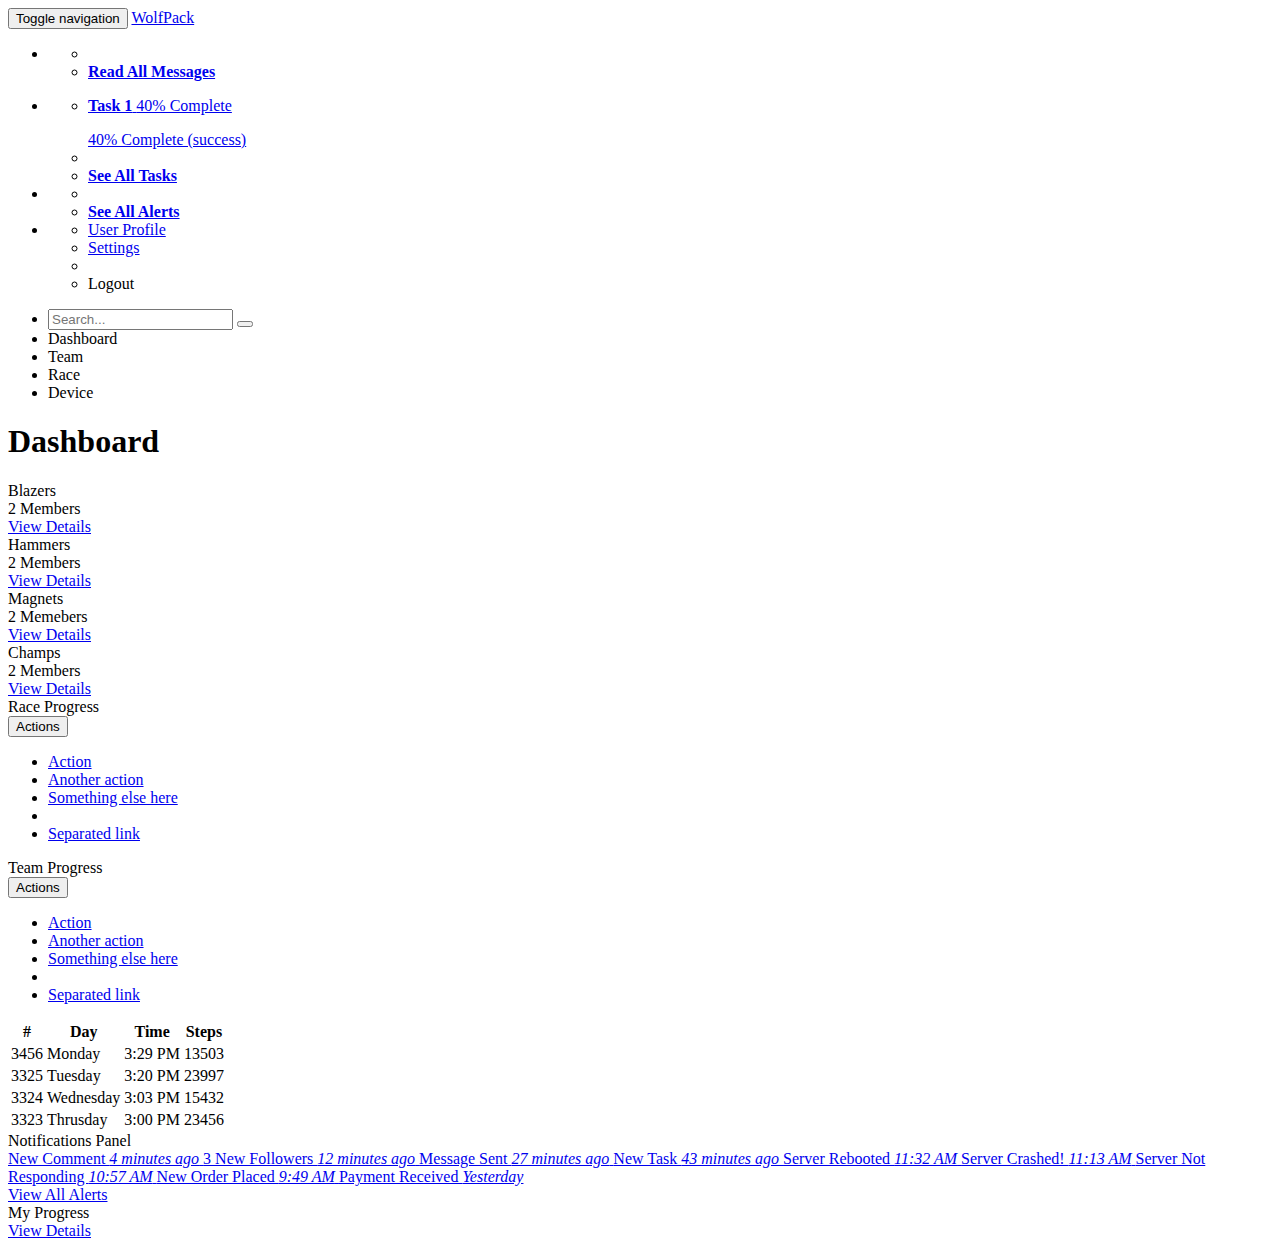
==== src/main/resources/templates/home.html @ e8efb7d1 "zeus base framework code commit" ====
<!DOCTYPE html>
<html lang="en" xmlns="http://www.w3.org/1999/xhtml" xmlns:th="http://www.thymeleaf.org"
      xmlns:sec="http://www.thymeleaf.org/thymeleaf-extras-springsecurity3" xmlns:c="http://java.sun.com/jsp/jstl/core">

<head>

    <meta charset="utf-8" />
    <meta http-equiv="X-UA-Compatible" content="IE=edge" />
    <meta name="viewport" content="width=device-width, initial-scale=1" />
    <meta name="description" content="" />
    <meta name="author" content="" />

    <title>wolfpack</title>

    <!-- Bootstrap Core CSS -->
    <link href="resources/css/bootstrap.min.css" rel="stylesheet" />

    <!-- MetisMenu CSS -->
    <link href="resources/css/plugins/metisMenu/metisMenu.min.css" rel="stylesheet" />

    <!-- Timeline CSS -->
    <link href="resources/css/plugins/timeline.css" rel="stylesheet" />

    <!-- Custom CSS -->
    <link href="resources/css/sb-admin-2.css" rel="stylesheet" />

    <!-- Morris Charts CSS -->
    <link href="resources/css/plugins/morris.css" rel="stylesheet" />

    <!-- Custom Fonts -->
    <link href="resources/font-awesome-4.1.0/css/font-awesome.min.css" rel="stylesheet" type="text/css" />

    <!-- HTML5 Shim and Respond.js IE8 support of HTML5 elements and media queries -->
    <!-- WARNING: Respond.js doesn't work if you view the page via file:// -->
    <!--[if lt IE 9]>
        <script src="https://oss.maxcdn.com/libs/html5shiv/3.7.0/html5shiv.js"></script>
        <script src="https://oss.maxcdn.com/libs/respond.js/1.4.2/respond.min.js"></script>
    <![endif]-->

</head>

<body>

    <div id="wrapper">

        <!-- Navigation -->
        <nav class="navbar navbar-default navbar-static-top" role="navigation" style="margin-bottom: 0">
            <div class="navbar-header">
                <button type="button" class="navbar-toggle" data-toggle="collapse" data-target=".navbar-collapse">
                    <span class="sr-only">Toggle navigation</span>
                    <span class="icon-bar"></span>
                    <span class="icon-bar"></span>
                    <span class="icon-bar"></span>
                </button>
                <a class="navbar-brand" href="index.html">WolfPack</a>
            </div>
            <!-- /.navbar-header -->

            <ul class="nav navbar-top-links navbar-right">
                <li class="dropdown">
                    <a class="dropdown-toggle" data-toggle="dropdown" href="#">
                        <i class="fa fa-envelope fa-fw"></i>  <i class="fa fa-caret-down"></i>
                    </a>
                    <ul class="dropdown-menu dropdown-messages">
                        <li class="divider"></li>
                        <li>
                            <a class="text-center" href="#">
                                <strong>Read All Messages</strong>
                                <i class="fa fa-angle-right"></i>
                            </a>
                        </li>
                    </ul>
                    <!-- /.dropdown-messages -->
                </li>
                <!-- /.dropdown -->
                <li class="dropdown">
                    <a class="dropdown-toggle" data-toggle="dropdown" href="#">
                        <i class="fa fa-tasks fa-fw"></i>  <i class="fa fa-caret-down"></i>
                    </a>
                    <ul class="dropdown-menu dropdown-tasks">
                        <li>
                            <a href="#">
                                <div>
                                    <p>
                                        <strong>Task 1</strong>
                                        <span class="pull-right text-muted">40% Complete</span>
                                    </p>
                                    <div class="progress progress-striped active">
                                        <div class="progress-bar progress-bar-success" role="progressbar" aria-valuenow="40" aria-valuemin="0" aria-valuemax="100" style="width: 40%">
                                            <span class="sr-only">40% Complete (success)</span>
                                        </div>
                                    </div>
                                </div>
                            </a>
                        </li>
                        <li class="divider"></li>
                        <li>
                            <a class="text-center" href="#">
                                <strong>See All Tasks</strong>
                                <i class="fa fa-angle-right"></i>
                            </a>
                        </li>
                    </ul>
                    <!-- /.dropdown-tasks -->
                </li>
                <!-- /.dropdown -->
                <li class="dropdown">
                    <a class="dropdown-toggle" data-toggle="dropdown" href="#">
                        <i class="fa fa-bell fa-fw"></i>  <i class="fa fa-caret-down"></i>
                    </a>
                    <ul class="dropdown-menu dropdown-alerts">
                        <li class="divider"></li>
                        <li>
                            <a class="text-center" href="#">
                                <strong>See All Alerts</strong>
                                <i class="fa fa-angle-right"></i>
                            </a>
                        </li>
                    </ul>
                    <!-- /.dropdown-alerts -->
                </li>
                <!-- /.dropdown -->
                <li class="dropdown">
                    <a class="dropdown-toggle" data-toggle="dropdown" href="#">
                        <i class="fa fa-user fa-fw"></i>  <i class="fa fa-caret-down"></i>
                    </a>
                    <ul class="dropdown-menu dropdown-user">
                        <li><a href="#"><i class="fa fa-user fa-fw"></i> User Profile</a>
                        </li>
                        <li><a href="#"><i class="fa fa-gear fa-fw"></i> Settings</a>
                        </li>
                        <li class="divider"></li>
                        <li><a th:href="@{/logout}"><i class="fa fa-sign-out fa-fw"></i> Logout</a>
                        </li>
                    </ul>
                    <!-- /.dropdown-user -->
                </li>
                <!-- /.dropdown -->
            </ul>
            <!-- /.navbar-top-links -->

            <div class="navbar-default sidebar" role="navigation">
                <div class="sidebar-nav navbar-collapse">
                    <ul class="nav" id="side-menu">
                        <li class="sidebar-search">
                            <div class="input-group custom-search-form">
                                <input type="text" class="form-control" placeholder="Search..."/>
                                <span class="input-group-btn">
                                <button class="btn btn-default" type="button">
                                    <i class="fa fa-search"></i>
                                </button>
                            </span>
                            </div>
                            <!-- /input-group -->
                        </li>
                        <li>
                            <a class="active" th:href="@{/home}"><i class="fa fa-dashboard fa-fw"></i> Dashboard</a>
                        </li>
                        <li>
                            <a th:href="@{/team}"><i class="fa fa-edit fa-fw"></i> Team</a>
                        </li>
                         <li>
                            <a th:href="@{/race}"><i class="fa fa-edit fa-fw"></i> Race</a>
                        </li>
                        <li>
                            <a th:href="@{/device}"><i class="fa fa-edit fa-fw"></i> Device</a>
                        </li>
                    </ul>
                </div>
                <!-- /.sidebar-collapse -->
            </div>
            <!-- /.navbar-static-side -->
        </nav>

        <div id="page-wrapper">
            <div class="row">
                <div class="col-lg-12">
                    <h1 class="page-header">Dashboard</h1>
                </div>
                <!-- /.col-lg-12 -->
            </div>
            <!-- /.row -->
            <div class="row">
                <div class="col-lg-3 col-md-6">
                    <div class="panel panel-red">
                        <div class="panel-heading">
                            <div class="row">
                                <div class="col-xs-3">
                                    <i class="fa fa-bolt fa-5x"></i>
                                </div>
                                <div class="col-xs-9 text-right">
                                    <div class="huge">Blazers</div>
                                    <div>2 Members</div>
                                </div>
                            </div>
                        </div>
                        <a href="#">
                            <div class="panel-footer">
                                <span class="pull-left">View Details</span>
                                <span class="pull-right"><i class="fa fa-arrow-circle-right"></i></span>
                                <div class="clearfix"></div>
                            </div>
                        </a>
                    </div>
                </div>
                <div class="col-lg-3 col-md-6">
                    <div class="panel panel-green">
                        <div class="panel-heading">
                            <div class="row">
                                <div class="col-xs-3">
                                    <i class="fa fa-legal fa-5x"></i>
                                </div>
                                <div class="col-xs-9 text-right">
                                    <div class="huge">Hammers</div>
                                    <div>2 Members</div>
                                </div>
                            </div>
                        </div>
                        <a href="#">
                            <div class="panel-footer">
                                <span class="pull-left">View Details</span>
                                <span class="pull-right"><i class="fa fa-arrow-circle-right"></i></span>
                                <div class="clearfix"></div>
                            </div>
                        </a>
                    </div>
                </div>
                <div class="col-lg-3 col-md-6">
                    <div class="panel panel-yellow">
                        <div class="panel-heading">
                            <div class="row">
                                <div class="col-xs-3">
                                    <i class="fa fa-magnet fa-5x"></i>
                                </div>
                                <div class="col-xs-9 text-right">
                                    <div class="huge">Magnets</div>
                                    <div>2 Memebers</div>
                                </div>
                            </div>
                        </div>
                        <a href="#">
                            <div class="panel-footer">
                                <span class="pull-left">View Details</span>
                                <span class="pull-right"><i class="fa fa-arrow-circle-right"></i></span>
                                <div class="clearfix"></div>
                            </div>
                        </a>
                    </div>
                </div>
                <div class="col-lg-3 col-md-6">
                    <div class="panel panel-red">
                        <div class="panel-heading">
                            <div class="row">
                                <div class="col-xs-3">
                                    <i class="fa fa-trophy fa-5x"></i>
                                </div>
                                <div class="col-xs-9 text-right">
                                    <div class="huge">Champs</div>
                                    <div>2 Members</div>
                                </div>
                            </div>
                        </div>
                        <a href="#">
                            <div class="panel-footer">
                                <span class="pull-left">View Details</span>
                                <span class="pull-right"><i class="fa fa-arrow-circle-right"></i></span>
                                <div class="clearfix"></div>
                            </div>
                        </a>
                    </div>
                </div>
            </div>
            <!-- /.row -->
            <div class="row">
                <div class="col-lg-8">
                    <div class="panel panel-default">
                        <div class="panel-heading">
                            <i class="fa fa-bar-chart-o fa-fw"></i> Race Progress
                            <div class="pull-right">
                                <div class="btn-group">
                                    <button type="button" class="btn btn-default btn-xs dropdown-toggle" data-toggle="dropdown">
                                        Actions
                                        <span class="caret"></span>
                                    </button>
                                    <ul class="dropdown-menu pull-right" role="menu">
                                        <li><a href="#">Action</a>
                                        </li>
                                        <li><a href="#">Another action</a>
                                        </li>
                                        <li><a href="#">Something else here</a>
                                        </li>
                                        <li class="divider"></li>
                                        <li><a href="#">Separated link</a>
                                        </li>
                                    </ul>
                                </div>
                            </div>
                        </div>
                        <!-- /.panel-heading -->
                        <div class="panel-body">
                            <div id="morris-area-chart"></div>
                        </div>
                        <!-- /.panel-body -->
                    </div>
                    <!-- /.panel -->
                    <div class="panel panel-default">
                        <div class="panel-heading">
                            <i class="fa fa-bar-chart-o fa-fw"></i> Team Progress
                            <div class="pull-right">
                                <div class="btn-group">
                                    <button type="button" class="btn btn-default btn-xs dropdown-toggle" data-toggle="dropdown">
                                        Actions
                                        <span class="caret"></span>
                                    </button>
                                    <ul class="dropdown-menu pull-right" role="menu">
                                        <li><a href="#">Action</a>
                                        </li>
                                        <li><a href="#">Another action</a>
                                        </li>
                                        <li><a href="#">Something else here</a>
                                        </li>
                                        <li class="divider"></li>
                                        <li><a href="#">Separated link</a>
                                        </li>
                                    </ul>
                                </div>
                            </div>
                        </div>
                        <!-- /.panel-heading -->
                        <div class="panel-body">
                            <div class="row">
                                <div class="col-lg-4">
                                    <div class="table-responsive">
                                        <table class="table table-bordered table-hover table-striped">
                                            <thead>
                                                <tr>
                                                    <th>#</th>
                                                    <th>Day</th>
                                                    <th>Time</th>
                                                    <th>Steps</th>
                                                </tr>
                                            </thead>
                                            <tbody>
                                                <tr>
                                                    <td>3456</td>
                                                    <td>Monday</td>
                                                    <td>3:29 PM</td>
                                                    <td>13503</td>
                                                </tr>
                                                <tr>
                                                    <td>3325</td>
                                                    <td>Tuesday</td>
                                                    <td>3:20 PM</td>
                                                    <td>23997</td>
                                                </tr>
                                                <tr>
                                                    <td>3324</td>
                                                    <td>Wednesday</td>
                                                    <td>3:03 PM</td>
                                                    <td>15432</td>
                                                </tr>
                                                <tr>
                                                    <td>3323</td>
                                                    <td>Thrusday</td>
                                                    <td>3:00 PM</td>
                                                    <td>23456</td>
                                                </tr>
                                            </tbody>
                                        </table>
                                    </div>
                                    <!-- /.table-responsive -->
                                </div>
                                <!-- /.col-lg-4 (nested) -->
                                <div class="col-lg-8">
                                    <div id="morris-bar-chart"></div>
                                </div>
                                <!-- /.col-lg-8 (nested) -->
                            </div>
                            <!-- /.row -->
                        </div>
                        <!-- /.panel-body -->
                    </div>

                </div>
                <!-- /.col-lg-8 -->
                <div class="col-lg-4">
                    <div class="panel panel-default">
                        <div class="panel-heading">
                            <i class="fa fa-bell fa-fw"></i> Notifications Panel
                        </div>
                        <!-- /.panel-heading -->
                        <div class="panel-body">
                            <div class="list-group">
                                <a href="#" class="list-group-item">
                                    <i class="fa fa-comment fa-fw"></i> New Comment
                                    <span class="pull-right text-muted small"><em>4 minutes ago</em>
                                    </span>
                                </a>
                                <a href="#" class="list-group-item">
                                    <i class="fa fa-twitter fa-fw"></i> 3 New Followers
                                    <span class="pull-right text-muted small"><em>12 minutes ago</em>
                                    </span>
                                </a>
                                <a href="#" class="list-group-item">
                                    <i class="fa fa-envelope fa-fw"></i> Message Sent
                                    <span class="pull-right text-muted small"><em>27 minutes ago</em>
                                    </span>
                                </a>
                                <a href="#" class="list-group-item">
                                    <i class="fa fa-tasks fa-fw"></i> New Task
                                    <span class="pull-right text-muted small"><em>43 minutes ago</em>
                                    </span>
                                </a>
                                <a href="#" class="list-group-item">
                                    <i class="fa fa-upload fa-fw"></i> Server Rebooted
                                    <span class="pull-right text-muted small"><em>11:32 AM</em>
                                    </span>
                                </a>
                                <a href="#" class="list-group-item">
                                    <i class="fa fa-bolt fa-fw"></i> Server Crashed!
                                    <span class="pull-right text-muted small"><em>11:13 AM</em>
                                    </span>
                                </a>
                                <a href="#" class="list-group-item">
                                    <i class="fa fa-warning fa-fw"></i> Server Not Responding
                                    <span class="pull-right text-muted small"><em>10:57 AM</em>
                                    </span>
                                </a>
                                <a href="#" class="list-group-item">
                                    <i class="fa fa-shopping-cart fa-fw"></i> New Order Placed
                                    <span class="pull-right text-muted small"><em>9:49 AM</em>
                                    </span>
                                </a>
                                <a href="#" class="list-group-item">
                                    <i class="fa fa-money fa-fw"></i> Payment Received
                                    <span class="pull-right text-muted small"><em>Yesterday</em>
                                    </span>
                                </a>
                            </div>
                            <!-- /.list-group -->
                            <a href="#" class="btn btn-default btn-block">View All Alerts</a>
                        </div>
                        <!-- /.panel-body -->
                    </div>
                    <!-- /.panel -->
                    <div class="panel panel-default">
                        <div class="panel-heading">
                            <i class="fa fa-bar-chart-o fa-fw"></i> My Progress
                        </div>
                        <div class="panel-body">
                            <div id="morris-donut-chart"></div>
                            <a href="#" class="btn btn-default btn-block">View Details</a>
                        </div>
                        <!-- /.panel-body -->
                    </div>
                </div>
                <!-- /.col-lg-4 -->
            </div>
            <!-- /.row -->
        </div>
        <!-- /#page-wrapper -->

    </div>
    <!-- /#wrapper -->

    <!-- jQuery -->
    <script src="resources/js/jquery-1.11.0.js"></script>

    <!-- Bootstrap Core JavaScript -->
    <script src="resources/js/bootstrap.min.js"></script>

    <!-- Metis Menu Plugin JavaScript -->
    <script src="resources/js/plugins/metisMenu/metisMenu.min.js"></script>

    <!-- Morris Charts JavaScript -->
    <script src="resources/js/plugins/morris/raphael.min.js"></script>
    <script src="resources/js/plugins/morris/morris.min.js"></script>
    <script src="resources/js/plugins/morris/morris-data.js"></script>

    <!-- Custom Theme JavaScript -->
    <script src="resources/js/sb-admin-2.js"></script>

</body>

</html>
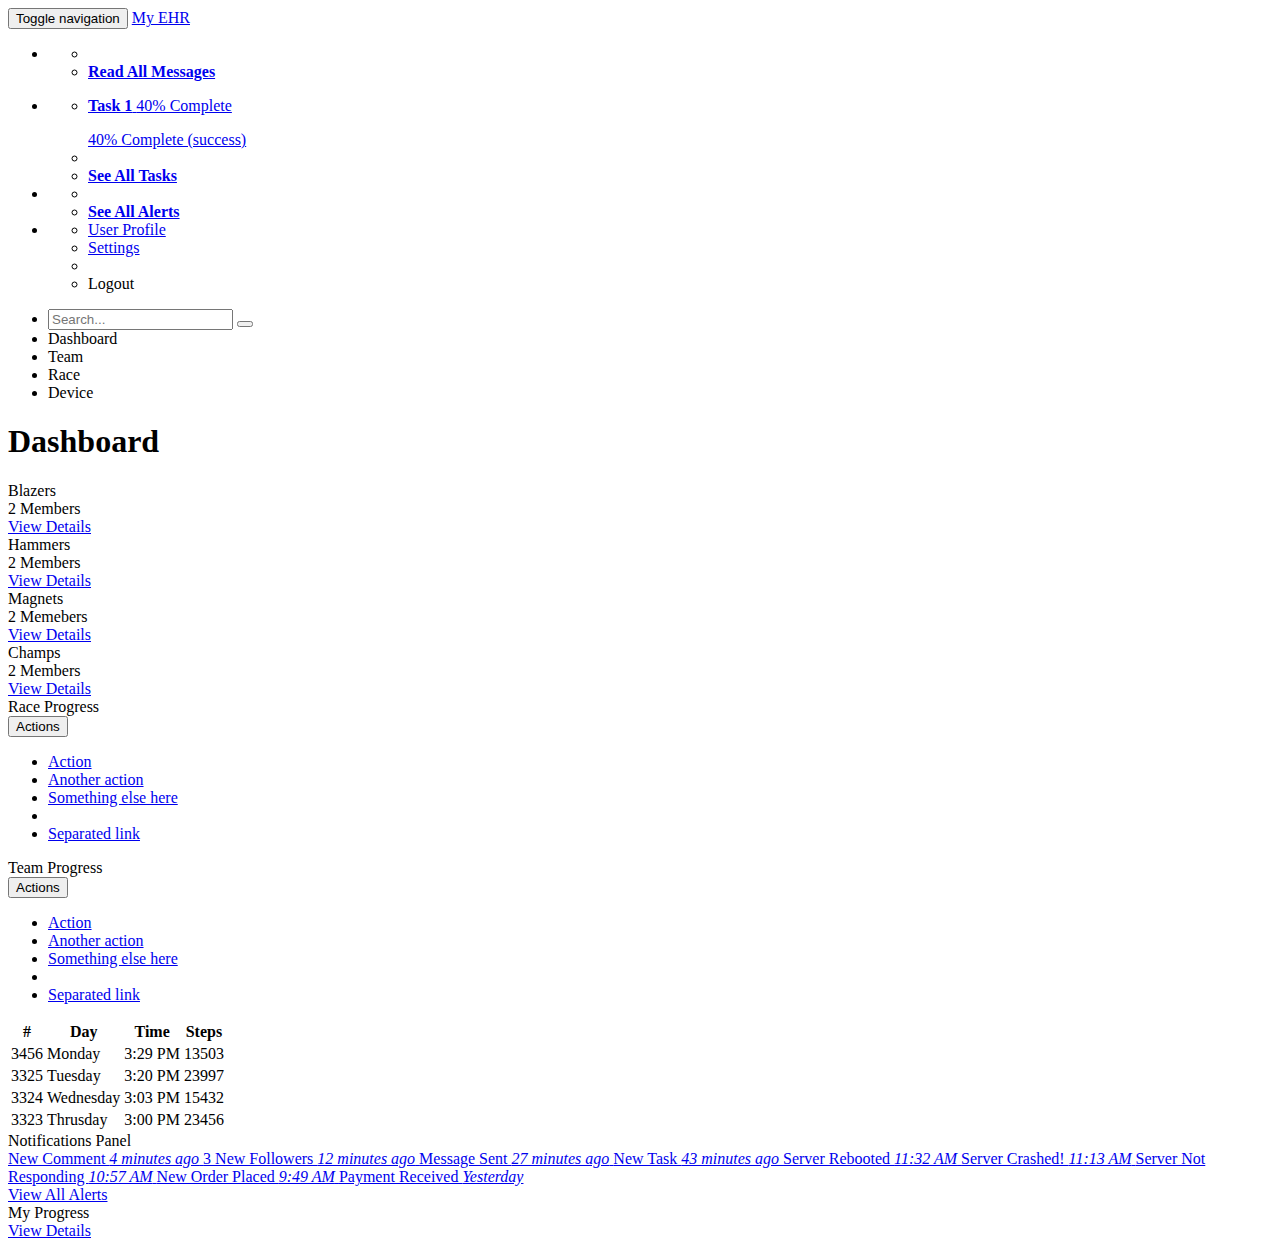
==== commit 484b778a: "zeus base framework update code commit" ====
--- a/src/main/resources/templates/home.html
+++ b/src/main/resources/templates/home.html
@@ -10,7 +10,7 @@
     <meta name="description" content="" />
     <meta name="author" content="" />
 
-    <title>wolfpack</title>
+    <title>My EHR</title>
 
     <!-- Bootstrap Core CSS -->
     <link href="resources/css/bootstrap.min.css" rel="stylesheet" />
@@ -52,7 +52,7 @@
                     <span class="icon-bar"></span>
                     <span class="icon-bar"></span>
                 </button>
-                <a class="navbar-brand" href="index.html">WolfPack</a>
+                <a class="navbar-brand" href="index.html">My EHR</a>
             </div>
             <!-- /.navbar-header -->
 
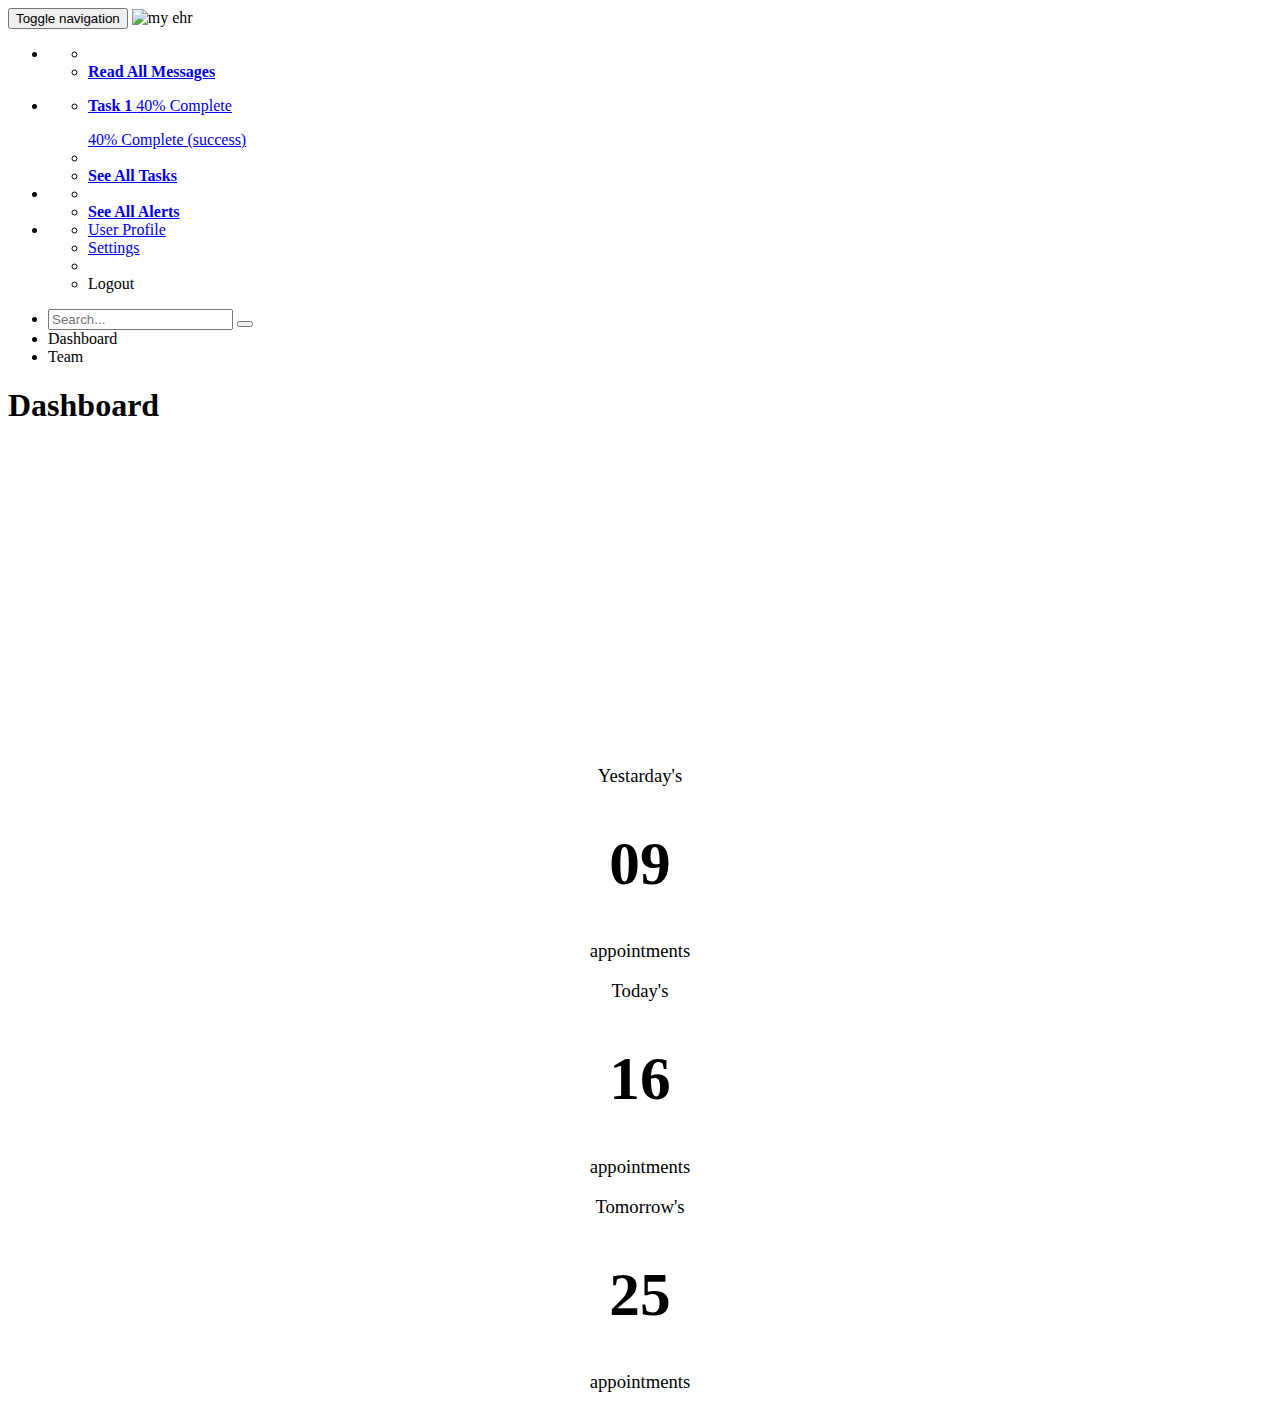
==== commit 75823844: "updated zeus framework" ====
--- a/src/main/resources/templates/home.html
+++ b/src/main/resources/templates/home.html
@@ -36,6 +36,107 @@
         <script src="https://oss.maxcdn.com/libs/html5shiv/3.7.0/html5shiv.js"></script>
         <script src="https://oss.maxcdn.com/libs/respond.js/1.4.2/respond.min.js"></script>
     <![endif]-->
+    
+    <script src="resources/js/amcharts.js" type="text/javascript"></script>
+	<script src="resources/js/serial.js" type="text/javascript"></script>
+        <script type="text/javascript">
+            var chart;
+            var chartData = [
+                {
+                    "year": 2009,
+                    "income": 23.5,
+                    "expenses": 18.1
+                },
+                {
+                    "year": 2010,
+                    "income": 26.2,
+                    "expenses": 22.8
+                },
+                {
+                    "year": 2011,
+                    "income": 30.1,
+                    "expenses": 23.9
+                },
+                {
+                    "year": 2012,
+                    "income": 29.5,
+                    "expenses": 25.1
+                },
+                {
+                    "year": 2013,
+                    "income": 30.6,
+                    "expenses": 27.2,
+                    "dashLengthLine": 5
+                },
+                {
+                    "year": 2014,
+                    "income": 34.1,
+                    "expenses": 29.9,
+                    "dashLengthColumn": 5,
+                    "alpha":0.2,
+                    "additional":"(projection)"
+                }
+                
+            ];
+
+
+            AmCharts.ready(function () {
+                // SERIAL CHART  
+                chart = new AmCharts.AmSerialChart();
+                chart.pathToImages = "../amcharts/images/";
+                chart.dataProvider = chartData;
+                chart.categoryField = "year";
+                chart.startDuration = 1;
+
+                // AXES
+                // category
+                var categoryAxis = chart.categoryAxis;
+                categoryAxis.gridPosition = "start";
+
+                // value
+                var valueAxis = new AmCharts.ValueAxis();
+                valueAxis.axisAlpha = 0;
+                chart.addValueAxis(valueAxis);
+
+                // GRAPHS
+                // column graph
+                var graph1 = new AmCharts.AmGraph();
+                graph1.type = "column";
+                graph1.title = "Income";
+                graph1.lineColor = "#a668d5";
+                graph1.valueField = "income";
+                graph1.lineAlpha = 1;
+                graph1.fillAlphas = 1;
+                graph1.dashLengthField = "dashLengthColumn";
+                graph1.alphaField = "alpha";
+                graph1.balloonText = "<span style='font-size:13px;'>[[title]] in [[category]]:<b>[[value]]</b> [[additional]]</span>";
+                chart.addGraph(graph1);
+
+                // line
+                var graph2 = new AmCharts.AmGraph();
+                graph2.type = "line";
+                graph2.title = "Expenses";
+                graph2.lineColor = "#fcd202";
+                graph2.valueField = "expenses";
+                graph2.lineThickness = 3;
+                graph2.bullet = "round";
+                graph2.bulletBorderThickness = 3;
+                graph2.bulletBorderColor = "#fcd202";
+                graph2.bulletBorderAlpha = 1;
+                graph2.bulletColor = "#ffffff";
+                graph2.dashLengthField = "dashLengthLine";
+                graph2.balloonText = "<span style='font-size:13px;'>[[title]] in [[category]]:<b>[[value]]</b> [[additional]]</span>";
+                chart.addGraph(graph2);
+
+                // LEGEND                
+                var legend = new AmCharts.AmLegend();
+                legend.useGraphSettings = true;
+                chart.addLegend(legend);
+
+                // WRITE
+                chart.write("chartdiv");
+            });
+        </script>
 
 </head>
 
@@ -52,7 +153,7 @@
                     <span class="icon-bar"></span>
                     <span class="icon-bar"></span>
                 </button>
-                <a class="navbar-brand" href="index.html">My EHR</a>
+                <img class="navbar-brand" src="resources/img/ehr.png" alt="my ehr"></img>
             </div>
             <!-- /.navbar-header -->
 
@@ -159,12 +260,6 @@
                         <li>
                             <a th:href="@{/team}"><i class="fa fa-edit fa-fw"></i> Team</a>
                         </li>
-                         <li>
-                            <a th:href="@{/race}"><i class="fa fa-edit fa-fw"></i> Race</a>
-                        </li>
-                        <li>
-                            <a th:href="@{/device}"><i class="fa fa-edit fa-fw"></i> Device</a>
-                        </li>
                     </ul>
                 </div>
                 <!-- /.sidebar-collapse -->
@@ -179,284 +274,21 @@
                 </div>
                 <!-- /.col-lg-12 -->
             </div>
-            <!-- /.row -->
+
+
+          <div class="jumbotron">
+            <div id="chartdiv" style="width: 100%; height:300px;"></div>
+            <h3></h3>
             <div class="row">
-                <div class="col-lg-3 col-md-6">
-                    <div class="panel panel-red">
-                        <div class="panel-heading">
-                            <div class="row">
-                                <div class="col-xs-3">
-                                    <i class="fa fa-bolt fa-5x"></i>
-                                </div>
-                                <div class="col-xs-9 text-right">
-                                    <div class="huge">Blazers</div>
-                                    <div>2 Members</div>
-                                </div>
-                            </div>
-                        </div>
-                        <a href="#">
-                            <div class="panel-footer">
-                                <span class="pull-left">View Details</span>
-                                <span class="pull-right"><i class="fa fa-arrow-circle-right"></i></span>
-                                <div class="clearfix"></div>
-                            </div>
-                        </a>
-                    </div>
-                </div>
-                <div class="col-lg-3 col-md-6">
-                    <div class="panel panel-green">
-                        <div class="panel-heading">
-                            <div class="row">
-                                <div class="col-xs-3">
-                                    <i class="fa fa-legal fa-5x"></i>
-                                </div>
-                                <div class="col-xs-9 text-right">
-                                    <div class="huge">Hammers</div>
-                                    <div>2 Members</div>
-                                </div>
-                            </div>
-                        </div>
-                        <a href="#">
-                            <div class="panel-footer">
-                                <span class="pull-left">View Details</span>
-                                <span class="pull-right"><i class="fa fa-arrow-circle-right"></i></span>
-                                <div class="clearfix"></div>
-                            </div>
-                        </a>
-                    </div>
-                </div>
-                <div class="col-lg-3 col-md-6">
-                    <div class="panel panel-yellow">
-                        <div class="panel-heading">
-                            <div class="row">
-                                <div class="col-xs-3">
-                                    <i class="fa fa-magnet fa-5x"></i>
-                                </div>
-                                <div class="col-xs-9 text-right">
-                                    <div class="huge">Magnets</div>
-                                    <div>2 Memebers</div>
-                                </div>
-                            </div>
-                        </div>
-                        <a href="#">
-                            <div class="panel-footer">
-                                <span class="pull-left">View Details</span>
-                                <span class="pull-right"><i class="fa fa-arrow-circle-right"></i></span>
-                                <div class="clearfix"></div>
-                            </div>
-                        </a>
-                    </div>
-                </div>
-                <div class="col-lg-3 col-md-6">
-                    <div class="panel panel-red">
-                        <div class="panel-heading">
-                            <div class="row">
-                                <div class="col-xs-3">
-                                    <i class="fa fa-trophy fa-5x"></i>
-                                </div>
-                                <div class="col-xs-9 text-right">
-                                    <div class="huge">Champs</div>
-                                    <div>2 Members</div>
-                                </div>
-                            </div>
-                        </div>
-                        <a href="#">
-                            <div class="panel-footer">
-                                <span class="pull-left">View Details</span>
-                                <span class="pull-right"><i class="fa fa-arrow-circle-right"></i></span>
-                                <div class="clearfix"></div>
-                            </div>
-                        </a>
-                    </div>
-                </div>
-            </div>
-            <!-- /.row -->
-            <div class="row">
-                <div class="col-lg-8">
-                    <div class="panel panel-default">
-                        <div class="panel-heading">
-                            <i class="fa fa-bar-chart-o fa-fw"></i> Race Progress
-                            <div class="pull-right">
-                                <div class="btn-group">
-                                    <button type="button" class="btn btn-default btn-xs dropdown-toggle" data-toggle="dropdown">
-                                        Actions
-                                        <span class="caret"></span>
-                                    </button>
-                                    <ul class="dropdown-menu pull-right" role="menu">
-                                        <li><a href="#">Action</a>
-                                        </li>
-                                        <li><a href="#">Another action</a>
-                                        </li>
-                                        <li><a href="#">Something else here</a>
-                                        </li>
-                                        <li class="divider"></li>
-                                        <li><a href="#">Separated link</a>
-                                        </li>
-                                    </ul>
-                                </div>
-                            </div>
-                        </div>
-                        <!-- /.panel-heading -->
-                        <div class="panel-body">
-                            <div id="morris-area-chart"></div>
-                        </div>
-                        <!-- /.panel-body -->
-                    </div>
-                    <!-- /.panel -->
-                    <div class="panel panel-default">
-                        <div class="panel-heading">
-                            <i class="fa fa-bar-chart-o fa-fw"></i> Team Progress
-                            <div class="pull-right">
-                                <div class="btn-group">
-                                    <button type="button" class="btn btn-default btn-xs dropdown-toggle" data-toggle="dropdown">
-                                        Actions
-                                        <span class="caret"></span>
-                                    </button>
-                                    <ul class="dropdown-menu pull-right" role="menu">
-                                        <li><a href="#">Action</a>
-                                        </li>
-                                        <li><a href="#">Another action</a>
-                                        </li>
-                                        <li><a href="#">Something else here</a>
-                                        </li>
-                                        <li class="divider"></li>
-                                        <li><a href="#">Separated link</a>
-                                        </li>
-                                    </ul>
-                                </div>
-                            </div>
-                        </div>
-                        <!-- /.panel-heading -->
-                        <div class="panel-body">
-                            <div class="row">
-                                <div class="col-lg-4">
-                                    <div class="table-responsive">
-                                        <table class="table table-bordered table-hover table-striped">
-                                            <thead>
-                                                <tr>
-                                                    <th>#</th>
-                                                    <th>Day</th>
-                                                    <th>Time</th>
-                                                    <th>Steps</th>
-                                                </tr>
-                                            </thead>
-                                            <tbody>
-                                                <tr>
-                                                    <td>3456</td>
-                                                    <td>Monday</td>
-                                                    <td>3:29 PM</td>
-                                                    <td>13503</td>
-                                                </tr>
-                                                <tr>
-                                                    <td>3325</td>
-                                                    <td>Tuesday</td>
-                                                    <td>3:20 PM</td>
-                                                    <td>23997</td>
-                                                </tr>
-                                                <tr>
-                                                    <td>3324</td>
-                                                    <td>Wednesday</td>
-                                                    <td>3:03 PM</td>
-                                                    <td>15432</td>
-                                                </tr>
-                                                <tr>
-                                                    <td>3323</td>
-                                                    <td>Thrusday</td>
-                                                    <td>3:00 PM</td>
-                                                    <td>23456</td>
-                                                </tr>
-                                            </tbody>
-                                        </table>
-                                    </div>
-                                    <!-- /.table-responsive -->
-                                </div>
-                                <!-- /.col-lg-4 (nested) -->
-                                <div class="col-lg-8">
-                                    <div id="morris-bar-chart"></div>
-                                </div>
-                                <!-- /.col-lg-8 (nested) -->
-                            </div>
-                            <!-- /.row -->
-                        </div>
-                        <!-- /.panel-body -->
-                    </div>
-
-                </div>
-                <!-- /.col-lg-8 -->
-                <div class="col-lg-4">
-                    <div class="panel panel-default">
-                        <div class="panel-heading">
-                            <i class="fa fa-bell fa-fw"></i> Notifications Panel
-                        </div>
-                        <!-- /.panel-heading -->
-                        <div class="panel-body">
-                            <div class="list-group">
-                                <a href="#" class="list-group-item">
-                                    <i class="fa fa-comment fa-fw"></i> New Comment
-                                    <span class="pull-right text-muted small"><em>4 minutes ago</em>
-                                    </span>
-                                </a>
-                                <a href="#" class="list-group-item">
-                                    <i class="fa fa-twitter fa-fw"></i> 3 New Followers
-                                    <span class="pull-right text-muted small"><em>12 minutes ago</em>
-                                    </span>
-                                </a>
-                                <a href="#" class="list-group-item">
-                                    <i class="fa fa-envelope fa-fw"></i> Message Sent
-                                    <span class="pull-right text-muted small"><em>27 minutes ago</em>
-                                    </span>
-                                </a>
-                                <a href="#" class="list-group-item">
-                                    <i class="fa fa-tasks fa-fw"></i> New Task
-                                    <span class="pull-right text-muted small"><em>43 minutes ago</em>
-                                    </span>
-                                </a>
-                                <a href="#" class="list-group-item">
-                                    <i class="fa fa-upload fa-fw"></i> Server Rebooted
-                                    <span class="pull-right text-muted small"><em>11:32 AM</em>
-                                    </span>
-                                </a>
-                                <a href="#" class="list-group-item">
-                                    <i class="fa fa-bolt fa-fw"></i> Server Crashed!
-                                    <span class="pull-right text-muted small"><em>11:13 AM</em>
-                                    </span>
-                                </a>
-                                <a href="#" class="list-group-item">
-                                    <i class="fa fa-warning fa-fw"></i> Server Not Responding
-                                    <span class="pull-right text-muted small"><em>10:57 AM</em>
-                                    </span>
-                                </a>
-                                <a href="#" class="list-group-item">
-                                    <i class="fa fa-shopping-cart fa-fw"></i> New Order Placed
-                                    <span class="pull-right text-muted small"><em>9:49 AM</em>
-                                    </span>
-                                </a>
-                                <a href="#" class="list-group-item">
-                                    <i class="fa fa-money fa-fw"></i> Payment Received
-                                    <span class="pull-right text-muted small"><em>Yesterday</em>
-                                    </span>
-                                </a>
-                            </div>
-                            <!-- /.list-group -->
-                            <a href="#" class="btn btn-default btn-block">View All Alerts</a>
-                        </div>
-                        <!-- /.panel-body -->
-                    </div>
-                    <!-- /.panel -->
-                    <div class="panel panel-default">
-                        <div class="panel-heading">
-                            <i class="fa fa-bar-chart-o fa-fw"></i> My Progress
-                        </div>
-                        <div class="panel-body">
-                            <div id="morris-donut-chart"></div>
-                            <a href="#" class="btn btn-default btn-block">View Details</a>
-                        </div>
-                        <!-- /.panel-body -->
-                    </div>
-                </div>
-                <!-- /.col-lg-4 -->
-            </div>
-            <!-- /.row -->
+            <div class="box col-sm-6 col-md-3"><center><p style="color:black;font-size:14pt;font-family:Serif;">Yestarday's</p><h1 style="color:black;font-size:46pt;font-family:Fantasy;">09</h1><p style="color:black;font-size:14pt;font-family:Serif;">appointments</p></center></div>
+            <div class="box_transperent col-sm-6 col-md-3"></div>
+            <div class="box col-sm-6 col-md-3"><center><p style="color:black;font-size:14pt;font-family:Serif;">Today's</p><h1 style="color:black;font-size:46pt;font-family:Fantasy;">16</h1><p style="color:black;font-size:14pt;font-family:Serif;">appointments</p></center></div>
+            <div class="box_transperent col-sm-6 col-md-3"></div>
+            <div class="box col-sm-6 col-md-3"><center><p style="color:black;font-size:14pt;font-family:Serif;">Tomorrow's</p><h1 style="color:black;font-size:46pt;font-family:Fantasy;">25</h1><p style="color:black;font-size:14pt;font-family:Serif;">appointments</p></center></div>            
+          	</div>
+          </div>
+
+
         </div>
         <!-- /#page-wrapper -->
 
